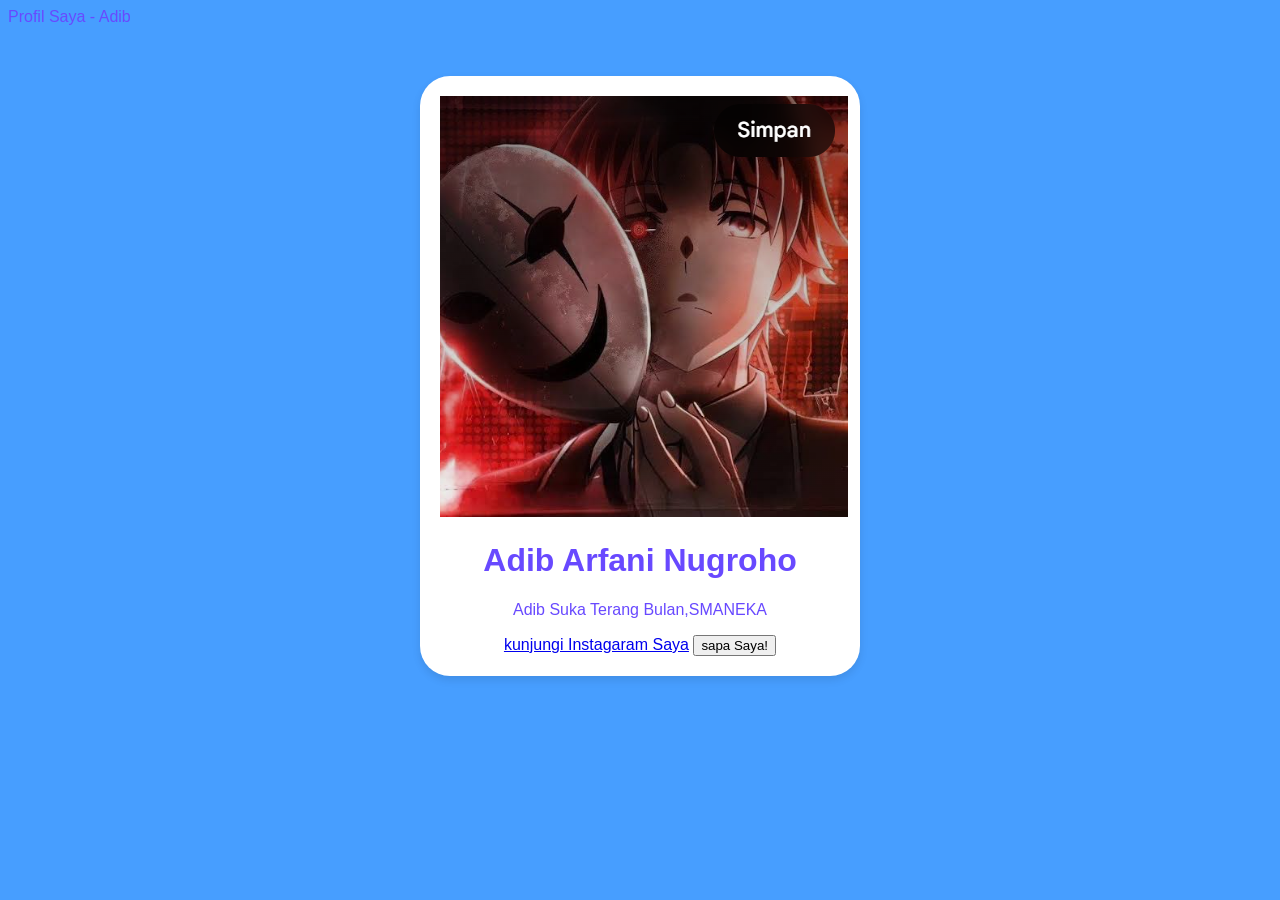
==== index.html @ 4cffbfc2 "Update index.html" ====
<!DOCTYPE html> 
<html>
<head>
        <tittle>Profil Saya - Adib</tittle>
        <link rel="stylesheet" href="style.css">
</head>
<body>
        <div class="kartu-profil">
        <img src="Screenshot 2026-10-21 113424.png" alt="Foto profil saya">
        <h1>Adib Arfani Nugroho</h1>
        <p>Adib Suka Terang Bulan,SMANEKA</p>
        <a href="https://www.instagram.com/aku_suka_terangbulan14">kunjungi Instagaram Saya</a>
        <button id="sapaButton">sapa Saya!</button>
    </div>
<script src="script.js"></script>
</body>
</html>
---- style.css ----
body {
  background-color: #479eff; 
  font-family: Arial, sans-serif; 
  color : #6849ff; 
}

.kartu-profil {
  width: 400px;
  margin: 50px auto;
  padding: 20px;
  background-color: white;
  border-radius: 30px;
  box-shadow: 0 4px 8px rgba(0,0,0,0.1);
}


.kartu.profil img {
  width: 200px;
  border-radius: 50%;
}
.kartu-profil {
  text-align: center;
}
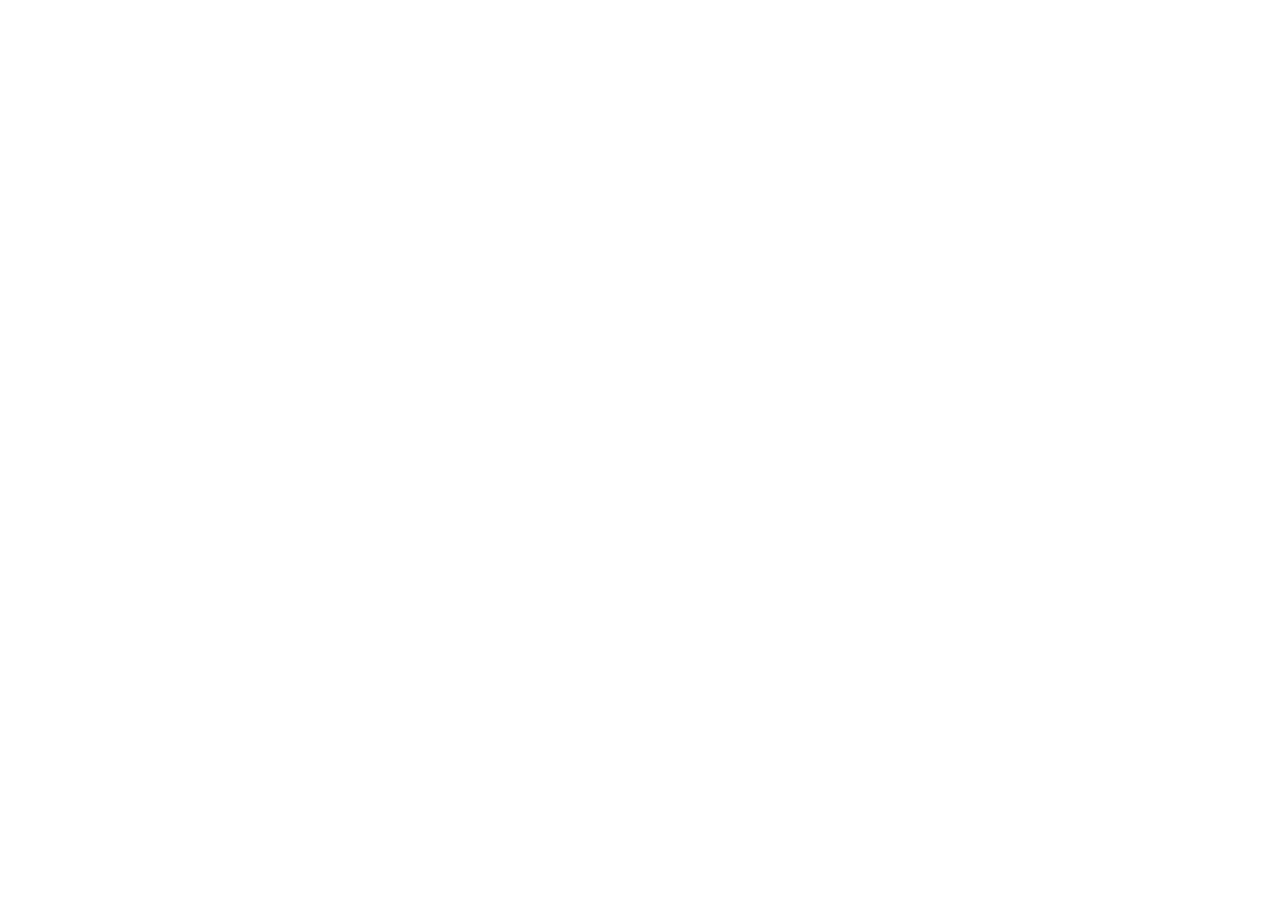
==== commit d3296bff: "Update index.html" ====
--- a/index.html
+++ b/index.html
@@ -1,14 +1,14 @@
 <!DOCTYPE html> 
 <html>
 <head>
-        <tittle>Profil Saya - Adib</tittle>
+        <title>Profil Saya - Adib</tittle>
         <link rel="stylesheet" href="style.css">
 </head>
 <body>
         <div class="kartu-profil">
         <img src="Screenshot 2026-10-21 113424.png" alt="Foto profil saya">
         <h1>Adib Arfani Nugroho</h1>
-        <p>Adib Suka Terang Bulan,SMANEKA</p>
+        <p>Adib Suka Terang Bulan, Adib adalah ayanokouji</p>
         <a href="https://www.instagram.com/aku_suka_terangbulan14">kunjungi Instagaram Saya</a>
         <button id="sapaButton">sapa Saya!</button>
     </div>
--- a/style.css
+++ b/style.css
@@ -14,7 +14,7 @@
 }
 
 
-.kartu.profil img {
+.Screenshot 2026-10-21 113424.png {
   width: 200px;
   border-radius: 50%;
 }
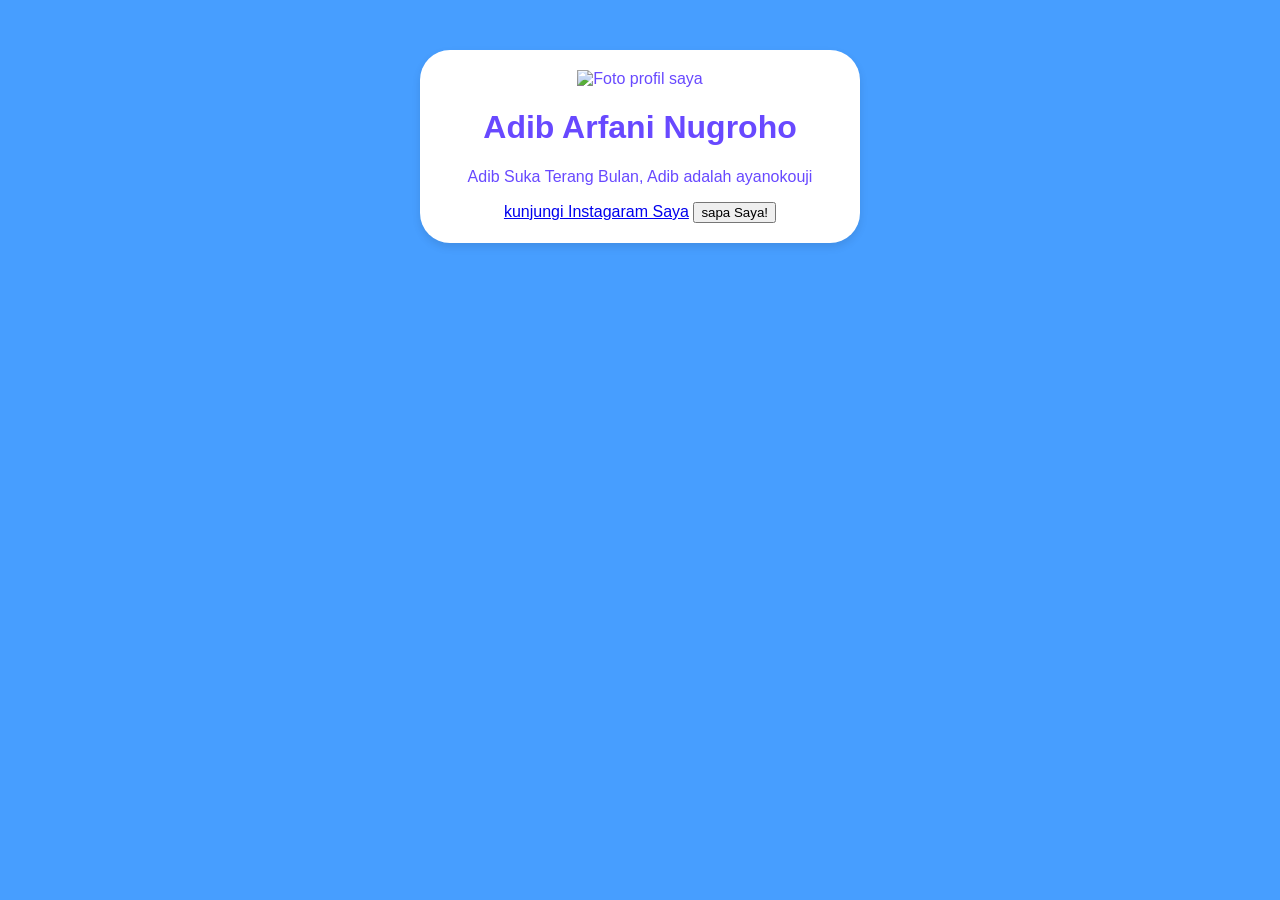
==== commit 3c6696df: "Update index.html" ====
--- a/index.html
+++ b/index.html
@@ -1,12 +1,12 @@
 <!DOCTYPE html> 
 <html>
 <head>
-        <title>Profil Saya - Adib</tittle>
+        <title>Profil Saya - Adib</title>
         <link rel="stylesheet" href="style.css">
 </head>
 <body>
         <div class="kartu-profil">
-        <img src="Screenshot 2026-10-21 113424.png" alt="Foto profil saya">
+        <img src="foto-profil.jpg" alt="Foto profil saya">
         <h1>Adib Arfani Nugroho</h1>
         <p>Adib Suka Terang Bulan, Adib adalah ayanokouji</p>
         <a href="https://www.instagram.com/aku_suka_terangbulan14">kunjungi Instagaram Saya</a>
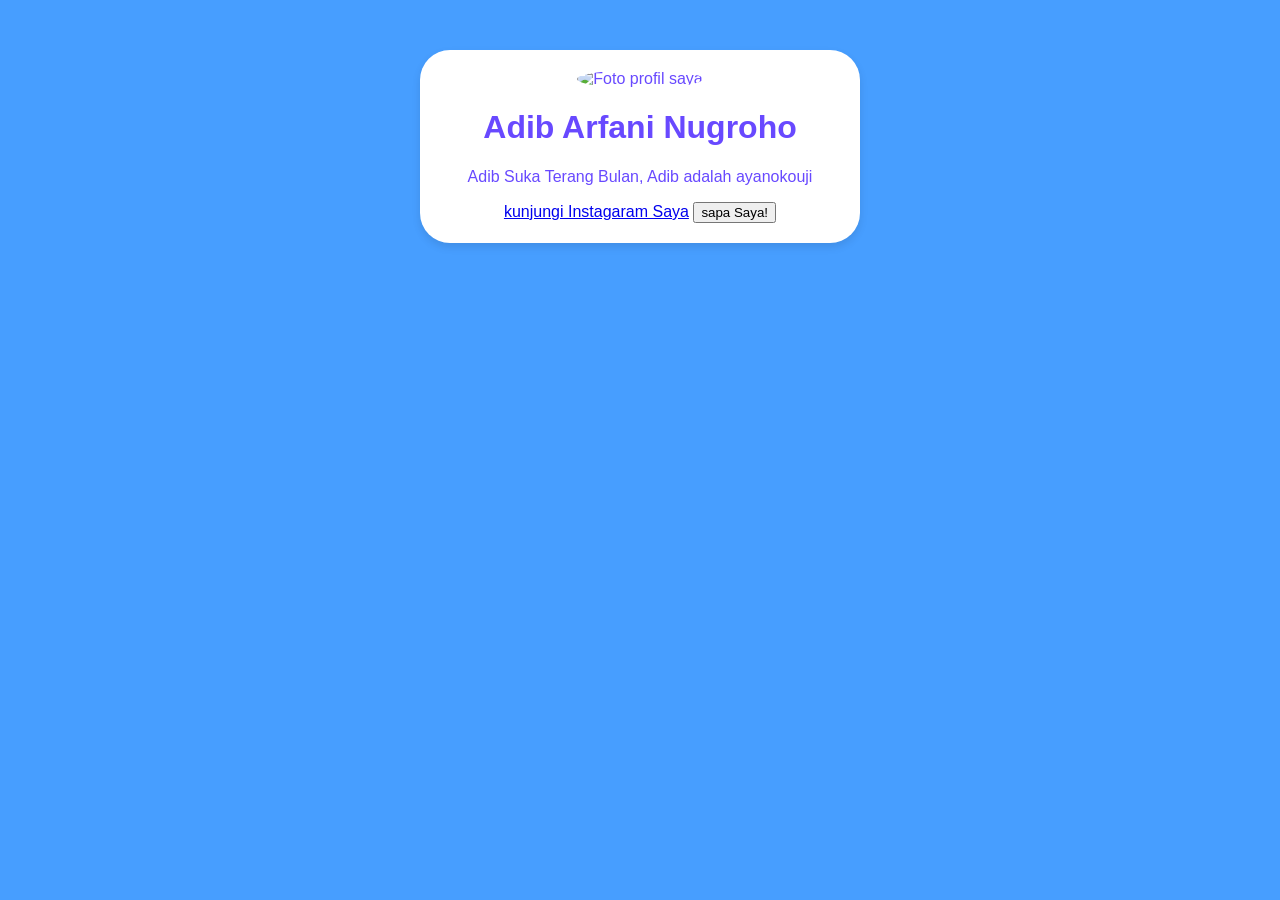
==== commit 4232d219: "Update index.html" ====
--- a/index.html
+++ b/index.html
@@ -6,7 +6,7 @@
 </head>
 <body>
         <div class="kartu-profil">
-        <img src="foto-profil.jpg" alt="Foto profil saya">
+        <img src="" alt="Foto profil saya">
         <h1>Adib Arfani Nugroho</h1>
         <p>Adib Suka Terang Bulan, Adib adalah ayanokouji</p>
         <a href="https://www.instagram.com/aku_suka_terangbulan14">kunjungi Instagaram Saya</a>
--- a/style.css
+++ b/style.css
@@ -14,7 +14,7 @@
 }
 
 
-.Screenshot 2026-10-21 113424.png {
+.kartu-profil img {
   width: 200px;
   border-radius: 50%;
 }
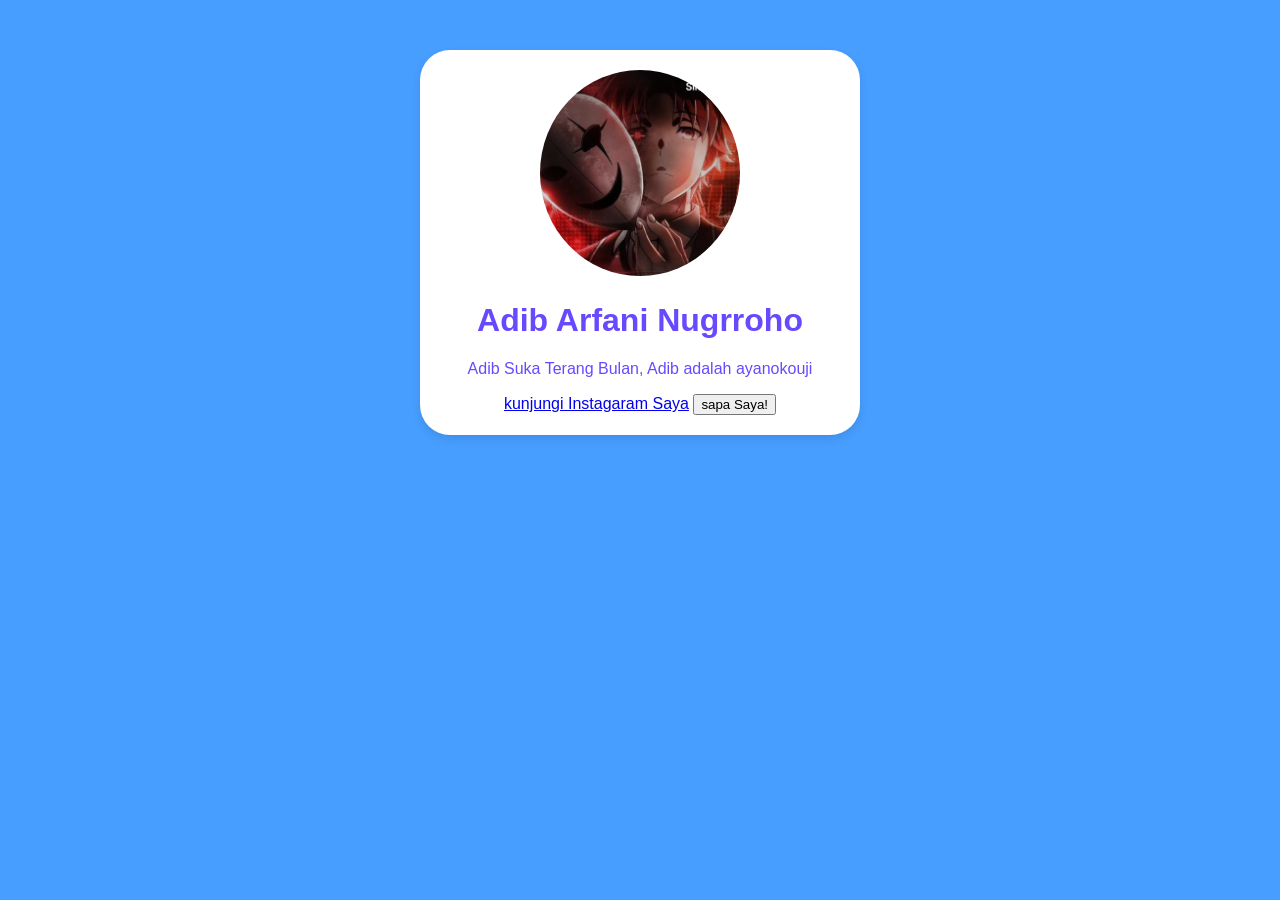
==== commit 5e6ba845: "Update index.html" ====
--- a/index.html
+++ b/index.html
@@ -6,8 +6,8 @@
 </head>
 <body>
         <div class="kartu-profil">
-        <img src="" alt="Foto profil saya">
-        <h1>Adib Arfani Nugroho</h1>
+        <img src="foto-profil.png" alt="Foto profil saya">
+        <h1>Adib Arfani Nugrroho</h1>
         <p>Adib Suka Terang Bulan, Adib adalah ayanokouji</p>
         <a href="https://www.instagram.com/aku_suka_terangbulan14">kunjungi Instagaram Saya</a>
         <button id="sapaButton">sapa Saya!</button>
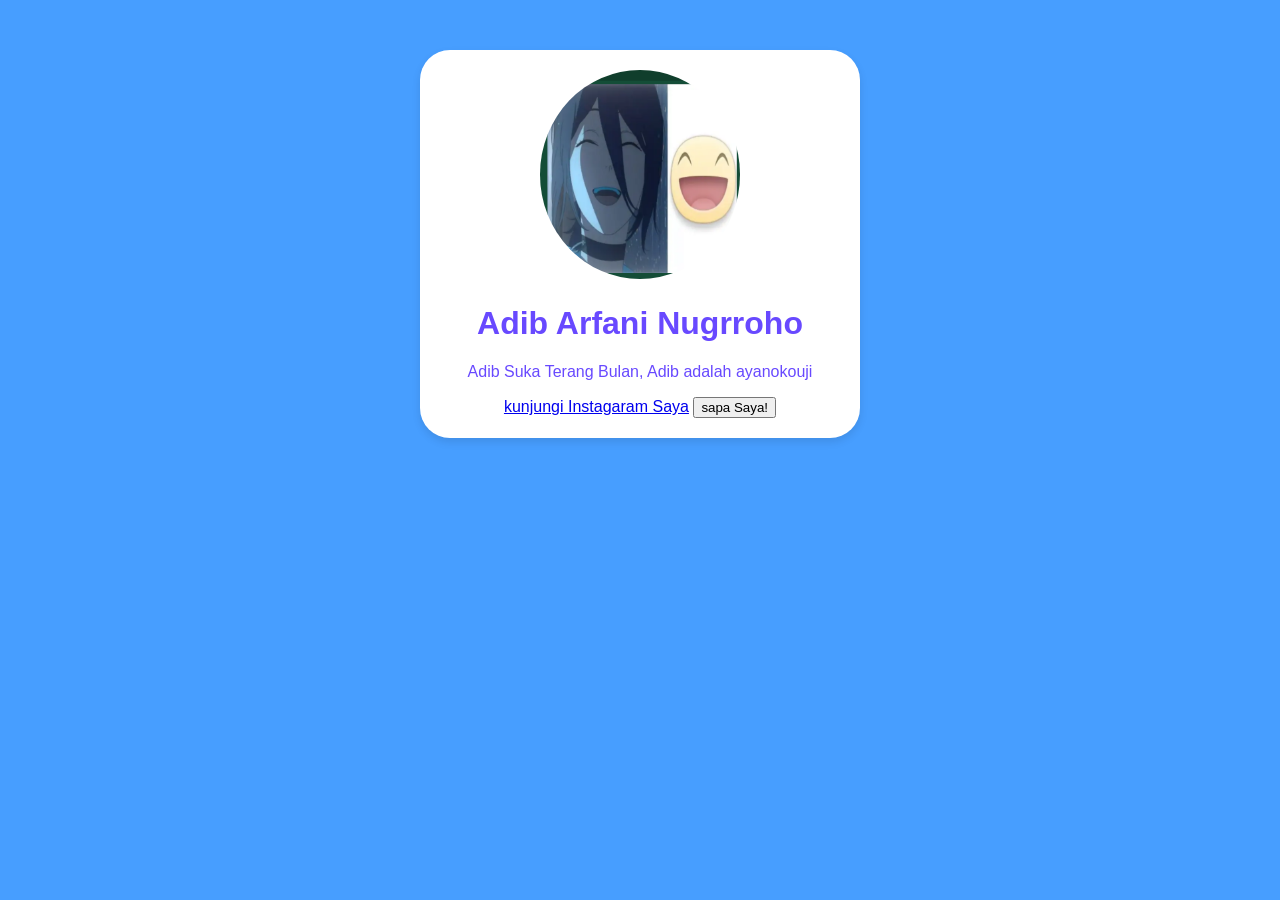
==== commit f50c7bd2: "Update index.html" ====
--- a/index.html
+++ b/index.html
@@ -6,7 +6,7 @@
 </head>
 <body>
         <div class="kartu-profil">
-        <img src="foto-profil.png" alt="Foto profil saya">
+        <img src="Screenshot 2026-10-21 111812.png" alt="Foto profil saya">
         <h1>Adib Arfani Nugrroho</h1>
         <p>Adib Suka Terang Bulan, Adib adalah ayanokouji</p>
         <a href="https://www.instagram.com/aku_suka_terangbulan14">kunjungi Instagaram Saya</a>
